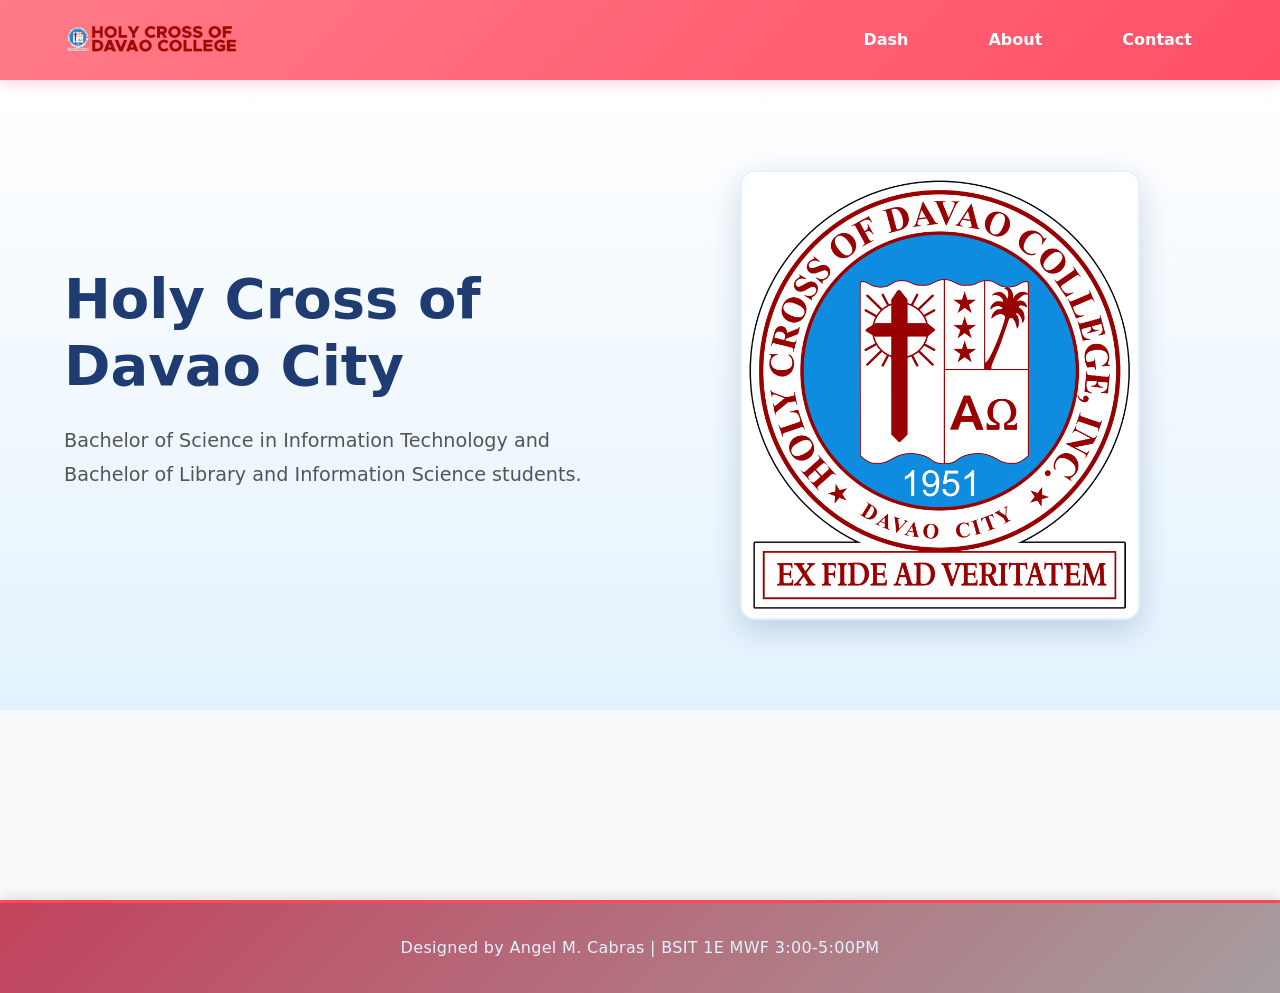
==== HCI_SEMI/index.html @ e6f505b8 "HCI_SEMIFINALS_ACTIVITY2" ====
﻿<!DOCTYPE html>
<html lang="en">
<head>
  <meta charset="UTF-8" />
  <meta name="viewport" content="width=device-width, initial-scale=1.0" />
  <title>MOCKup</title>
  <link rel="stylesheet" href="injil/style.css" />
</head>
<body>
  <div class="main-content">
    <nav>
      <div class="logo-container">
        <img src="./injil/hcdc.png" alt="HCDC Logo" class="logo" />
      </div>
      <button class="nav-toggle" aria-label="Open navigation" aria-expanded="false" aria-controls="nav-items">
        <span style="font-size:2rem;line-height:1;">&#x2261;</span>
      </button>
      <div class="nav-items" id="nav-items">
        <a href="/">Dash</a>
        <a href="/">About</a>
        <a href="/">Contact</a>
      </div>
    </nav>
    <section class="hero">
      <div class="hero-container">
        <div class="column-left">
          <h1><b>Holy Cross of Davao City</b></h1>
          <p>
            Bachelor of Science in Information Technology and Bachelor of Library and Information Science students.
          </p>
        </div>
        <div class="column-right">
          <img src="./injil/hcdc_logo.png" alt="illustration" class="hero-image" />
        </div>
      </div>
    </section>
  </div>
    <footer class="footer-designer">
      <p>Designed by Angel M. Cabras | BSIT 1E MWF 3:00-5:00PM</p>
    </footer>
</body>
<script src="injil/script.js"></script>
</html>
---- HCI_SEMI/injil/style.css ----
﻿* {
  box-sizing: border-box;
  margin: 0;
  padding: 0;
}
html {
  scroll-behavior: smooth;
}

body {
  font-family: system-ui, -apple-system, BlinkMacSystemFont, 'Segoe UI', sans-serif;
  line-height: 1.6;
  color: #333;
  background-color: #f8f9fa;
}

.main-content {
  flex: 1 0 auto;
  display: flex;
  flex-direction: column;
  min-height: 100vh;
}

nav {
  height: 80px;
  background: linear-gradient(135deg, #ff7b88 0%, #ff4f67 100%);
  display: flex;
  justify-content: space-between;
  align-items: center;
  padding: 0 5vw;
  box-shadow: 0 4px 12px rgba(255, 90, 120, 0.25);
  transition: padding 0.4s, height 0.4s;
  position: sticky;
  top: 0;
  z-index: 10;
}

.logo-container {
  padding-left: 0;
  padding-right: 48px;
  transition: padding 0.4s;
}

.logo {
  max-width: 100%;
  height: 70px;
  width: auto;
  object-fit: contain;
  display: block;
  transition: width 0.4s, height 0.4s;
}

.nav-toggle {
  display: none;
  flex-direction: column;
  justify-content: center;
  align-items: center;
  width: 40px;
  height: 40px;
  background: #d53745 !important;
  border: 2px solid #ffffff;
  cursor: pointer;
  z-index: 2000;
  transition: opacity 0.3s, background 0.2s;
  outline: none;
  border-radius: 8px;
}

.nav-toggle span {
  color: #ffffff !important;
  font-size: 2rem;
  line-height: 1;
  display: block;
  text-align: center;
  pointer-events: none;
}

.nav-toggle:hover {
  background: #ff4757;
  color: white;
}

.nav-items {
  padding-right: 0;
  transition: padding 0.4s, opacity 0.3s;
  display: flex;
  gap: 2rem;
  align-items: center;
  color: #ffffff;
}

.nav-items a {
  text-decoration: none;
  color: #ffffff;
  font-size: 1rem;
  padding: 0.75rem 1.5rem;
  font-weight: 600;
  transition: all 0.3s ease;
  position: relative;
  border-radius: 5px;
}

.nav-items a::after {
  content: '';
  position: absolute;
  bottom: 0;
  left: 50%;
  width: 0;
  height: 2px;
  background-color: #ff4757;
  transform: translateX(-50%);
  transition: width 0.3s ease;
}

.nav-items a:hover::after {
  width: 100%;
}

.nav-items a:hover {
  background-color: rgba(255, 255, 255, 0.18);
  color: #ffffff;
}

.hero {
  background: linear-gradient(180deg, #ffffff 0%, #e3f2fd 100%);
}

.hero-container {
  display: grid;
  grid-template-columns: 1fr 1fr;
  min-height: 70vh;
  padding: 2rem 5vw;
  gap: 3rem;
  transition: padding 0.4s, gap 0.4s, grid-template-columns 0.4s;
  align-items: center;
}

.column-left {
  display: flex;
  flex-direction: column;
  justify-content: center;
  align-items: flex-start;
  color: #333;
}

.column-left h1 {
  margin-bottom: 1.5rem;
  font-size: clamp(2.2rem, 5vw, 3.5rem);
  color: #1e3c72;
  font-weight: 700;
  line-height: 1.2;
}

.column-left p {
  margin-bottom: 2rem;
  font-size: clamp(1rem, 2vw, 1.2rem);
  line-height: 1.8;
  color: #555;
}

.column-right {
  display: flex;
  justify-content: center;
  align-items: center;
  padding: 2rem;
  transition: padding 0.4s;
}

.hero-image {
  width: 100%;
  max-width: 400px;
  height: auto;
  max-height: 500px;
  object-fit: contain;
  border-radius: 15px;
  box-shadow: 0 10px 30px rgba(30, 60, 114, 0.2);
  background: white;
  border: 2px solid #e3f2fd;
  display: block;
  margin: 0 auto;
  transition: all 0.3s ease;
}

.hero-image:hover {
  transform: translateY(-10px);
  box-shadow: 0 15px 40px rgba(30, 60, 114, 0.25);
}


button {
  padding: 0.75rem 2.5rem;
  font-size: 1rem;
  border: none;
  color: white;
  background: linear-gradient(135deg, #ff4757 0%, #ee5a6f 100%);
  cursor: pointer;
  border-radius: 50px;
  margin-right: 1rem;
  margin-bottom: 0.5rem;
  font-weight: 600;
  transition: all 0.3s ease;
  box-shadow: 0 4px 15px rgba(255, 71, 87, 0.3);
}

button:hover {
  background: linear-gradient(135deg, #ee5a6f 0%, #ff4757 100%);
  box-shadow: 0 6px 20px rgba(255, 71, 87, 0.4);
  transform: translateY(-3px);
}

button:active {
  transform: translateY(-1px);
  box-shadow: 0 3px 10px rgba(255, 71, 87, 0.3);
}

button:focus {
  outline: 3px solid #2a5298;
  outline-offset: 2px;
}

.footer-designer {
  width: 100%;
  background: linear-gradient(135deg, #c2425d 0%, #a59e9e 100%);
  color: #e3f2fd;
  text-align: center;
  padding: 2rem;
  font-size: 1rem;
  letter-spacing: 0.02em;
  box-shadow: 0 -4px 12px rgba(0, 0, 0, 0.1);
  margin-top: auto;
  border-top: 3px solid #ff4757;
}

.footer-designer p {
  color: #e3f2fd;
}

@media screen and (max-width: 768px) {
  nav {
    padding: 0 2vw;
  }

  .logo {
    width: auto;
    height: 48px;
  }

  .nav-items {
    gap: 1rem;
  }

  .nav-items a {
    padding: 0.6rem 1rem;
    font-size: 0.95rem;
  }

  .hero-container {
    grid-template-columns: 1fr 1fr;
    min-height: 60vh;
    padding: 1.5rem 2vw;
    gap: 1.5rem;
  }

  .column-left h1 {
    font-size: 2rem;
  }

  .column-left p {
    font-size: 0.95rem;
  }
}

@media screen and (max-width: 600px) {
  nav {
    height: 70px;
    padding: 0 1vw;
  }

  .nav-toggle {
    display: flex;
  }

  .nav-items {
    position: absolute;
    top: 70px;
    left: 0;
    right: 0;
    background: rgb(181, 26, 26);
    flex-direction: column;
    gap: 0;
    padding: 1rem 0;
    width: 100%;
    max-height: 0;
    overflow: hidden;
    transition: max-height 0.4s ease;
    border-bottom: 2px solid #ff4757;
  }

  .nav-items.open {
    max-height: 400px;
  }

  .nav-items a {
    color: #ffffff !important;
    padding: 1rem 2rem;
    border-radius: 0;
    display: block;
    width: 100%;
    text-align: center;
    border-bottom: 1px solid rgba(255, 255, 255, 0.2);
    font-size: 1rem;
  }

  .nav-items a:hover {
    background-color: rgba(255, 255, 255, 0.25);
    color: #000000 !important;
  }

  .nav-items a::after {
    display: none;
  }

  .hero-container {
    grid-template-columns: 1fr;
    min-height: auto;
    padding: 1.5rem 1.5vw;
    gap: 1rem;
  }

  .column-left h1 {
    font-size: 1.8rem;
    margin-bottom: 1rem;
  }

  .column-left p {
    font-size: 0.95rem;
    margin-bottom: 1.5rem;
  }

  .column-right {
    padding: 1rem 0;
    margin-top: 1rem;
  }

  .hero-image {
    max-width: 300px;
  }

  button {
    padding: 0.7rem 2rem;
    font-size: 0.95rem;
    margin-right: 0.5rem;
  }

  .footer-designer {
    padding: 1.5rem 1rem;
    font-size: 0.9rem;
  }
}

@media screen and (max-width: 400px) {
  .column-left h1 {
    font-size: 1.5rem;
  }

  .column-left p {
    font-size: 0.9rem;
  }

  button {
    padding: 0.6rem 1.5rem;
    font-size: 0.9rem;
  }

  .hero-image {
    max-width: 250px;
  }

  .footer-designer {
    font-size: 0.8rem;
  }
}

@keyframes fadeInLeft {
  from {
    opacity: 0;
    transform: translateX(-50px);
  }
  to {
    opacity: 1;
    transform: translateX(0);
  }
}

@keyframes fadeInRight {
  from {
    opacity: 0;
    transform: translateX(50px);
  }
  to {
    opacity: 1;
    transform: translateX(0);
  }
}

@keyframes navPop {
  from {
    opacity: 0;
    transform: translateY(-16px);
  }
  to {
    opacity: 1;
    transform: translateY(0);
  }
}


@media (prefers-reduced-motion: reduce) {
  * {
    animation-duration: 0.01ms !important;
    animation-iteration-count: 1 !important;
    transition-duration: 0.01ms !important;
  }
}

a:focus,
button:focus {
  outline: 3px solid #2a5298;
  outline-offset: 2px;
}
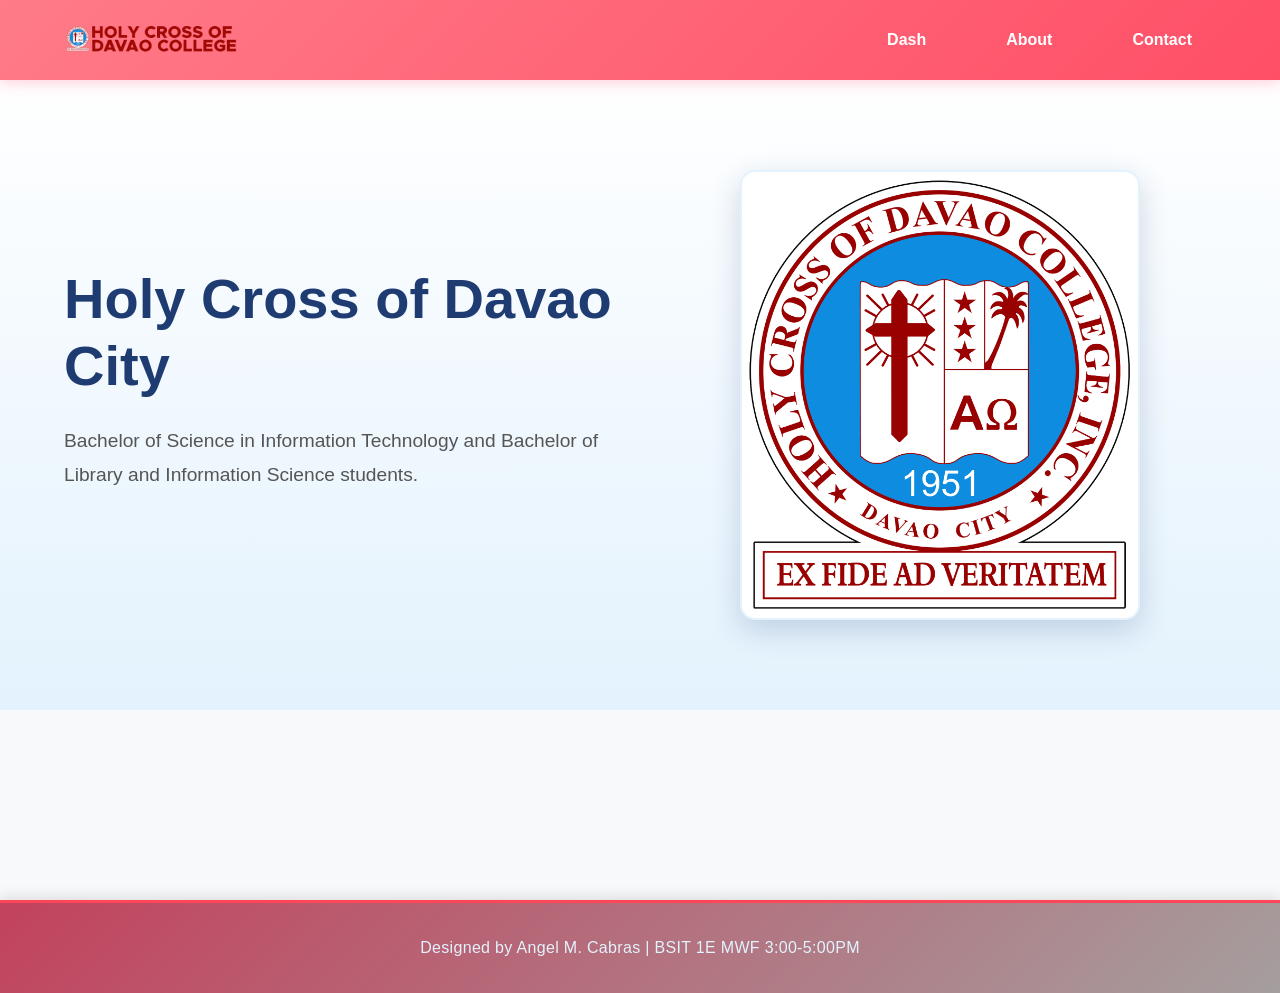
==== commit 6585363c: "HCI_SEMIFINALACT" ====
--- a/HCI_SEMI/index.html
+++ b/HCI_SEMI/index.html
@@ -4,13 +4,13 @@
   <meta charset="UTF-8" />
   <meta name="viewport" content="width=device-width, initial-scale=1.0" />
   <title>MOCKup</title>
-  <link rel="stylesheet" href="injil/style.css" />
+  <link rel="stylesheet" href="style.css" />
 </head>
 <body>
   <div class="main-content">
     <nav>
       <div class="logo-container">
-        <img src="./injil/hcdc.png" alt="HCDC Logo" class="logo" />
+        <img src="./hcdc.png" alt="HCDC Logo" class="logo" />
       </div>
       <button class="nav-toggle" aria-label="Open navigation" aria-expanded="false" aria-controls="nav-items">
         <span style="font-size:2rem;line-height:1;">&#x2261;</span>
@@ -30,7 +30,7 @@
           </p>
         </div>
         <div class="column-right">
-          <img src="./injil/hcdc_logo.png" alt="illustration" class="hero-image" />
+          <img src="./hcdc_logo.png" alt="illustration" class="hero-image" />
         </div>
       </div>
     </section>
--- a/HCI_SEMI/style.css
+++ b/HCI_SEMI/style.css
@@ -0,0 +1,686 @@
+@import url('https://fonts.googleapis.com/css2?family=Poppins:wght@300;400;600;700&family=Open+Sans:wght@400;600&display=swap');
+
+* {
+  box-sizing: border-box;
+  margin: 0;
+  padding: 0;
+}
+
+html {
+  scroll-behavior: smooth;
+}
+
+body {
+  font-family: 'Open Sans', sans-serif;
+  line-height: 1.6;
+  color: #333;
+  background-color: #f8f9fa;
+}
+
+.main-content {
+  flex: 1 0 auto;
+  display: flex;
+  flex-direction: column;
+  min-height: 100vh;
+}
+
+nav {
+  --nav-height: 80px;
+  height: var(--nav-height);
+  background: linear-gradient(135deg, #ff7b88 0%, #ff4f67 100%);
+  display: flex;
+  justify-content: space-between;
+  align-items: center;
+  padding: 0 5vw;
+  box-shadow: 0 4px 12px rgba(255, 90, 120, 0.25);
+  transition: padding 0.4s, height 0.4s;
+  position: sticky;
+  top: 0;
+  z-index: 10;
+}
+
+.logo-container {
+  padding-left: 0;
+  padding-right: 48px;
+  transition: padding 0.4s;
+}
+
+.logo {
+  max-width: 100%;
+  height: 70px;
+  width: auto;
+  object-fit: contain;
+  display: block;
+  transition: width 0.4s, height 0.4s;
+}
+
+.nav-toggle {
+  display: none;
+  flex-direction: column;
+  justify-content: center;
+  align-items: center;
+  width: 40px;
+  height: 40px;
+  background: #d53745 !important;
+  border: 2px solid #ffffff;
+  cursor: pointer;
+  z-index: 2000;
+  transition: opacity 0.3s, background 0.2s;
+  outline: none;
+  border-radius: 8px;
+}
+
+.nav-toggle span {
+  color: #ffffff !important;
+  font-size: 2rem;
+  line-height: 1;
+  display: block;
+  text-align: center;
+  pointer-events: none;
+}
+
+.nav-toggle:hover {
+  background: #ff4757;
+  color: white;
+}
+
+.nav-items {
+  padding-right: 0;
+  transition: padding 0.4s, opacity 0.3s;
+  display: flex;
+  gap: 2rem;
+  align-items: center;
+  color: #ffffff;
+}
+
+.nav-items a {
+  text-decoration: none;
+  color: #ffffff;
+  font-size: 1rem;
+  padding: 0.75rem 1.5rem;
+  font-family: 'Poppins', sans-serif;
+  font-weight: 600;
+  transition: all 0.3s ease;
+  position: relative;
+  border-radius: 5px;
+}
+
+.nav-items a::after {
+  content: '';
+  position: absolute;
+  bottom: 0;
+  left: 50%;
+  width: 0;
+  height: 2px;
+  background-color: #ff4757;
+  transform: translateX(-50%);
+  transition: width 0.3s ease;
+}
+
+.nav-items a:hover::after {
+  width: 100%;
+}
+
+.nav-items a:hover {
+  background-color: rgba(255, 71, 87, 0.15);
+}
+
+.hero {
+  background: linear-gradient(180deg, #ffffff 0%, #e3f2fd 100%);
+}
+
+.hero-container {
+  display: grid;
+  grid-template-columns: 1fr 1fr;
+  min-height: 70vh;
+  padding: 2rem 5vw;
+  gap: 3rem;
+  transition: padding 0.4s, gap 0.4s, grid-template-columns 0.4s;
+  align-items: center;
+}
+
+.column-left {
+  display: flex;
+  flex-direction: column;
+  justify-content: center;
+  align-items: flex-start;
+  color: #333;
+}
+
+.column-left h1 {
+  margin-bottom: 1.5rem;
+  font-size: clamp(2.2rem, 5vw, 3.5rem);
+  font-family: 'Poppins', sans-serif;
+  color: #1e3c72;
+  font-weight: 700;
+  line-height: 1.2;
+}
+
+.column-left p {
+  margin-bottom: 2rem;
+  font-size: clamp(1rem, 2vw, 1.2rem);
+  line-height: 1.8;
+  color: #555;
+}
+
+.column-right {
+  display: flex;
+  justify-content: center;
+  align-items: center;
+  padding: 2rem;
+  transition: padding 0.4s;
+}
+
+.hero-image {
+  width: 100%;
+  max-width: 400px;
+  height: auto;
+  max-height: 500px;
+  object-fit: contain;
+  border-radius: 15px;
+  box-shadow: 0 10px 30px rgba(30, 60, 114, 0.2);
+  background: white;
+  border: 2px solid #e3f2fd;
+  display: block;
+  margin: 0 auto;
+  transition: all 0.3s ease;
+}
+
+.hero-image:hover {
+  transform: translateY(-10px);
+  box-shadow: 0 15px 40px rgba(30, 60, 114, 0.25);
+}
+
+
+button {
+  padding: 0.75rem 2.5rem;
+  font-size: 1rem;
+  border: none;
+  color: white;
+  background: linear-gradient(135deg, #ff4757 0%, #ee5a6f 100%);
+  cursor: pointer;
+  border-radius: 50px;
+  margin-right: 1rem;
+  margin-bottom: 0.5rem;
+  font-weight: 600;
+  transition: all 0.3s ease;
+  box-shadow: 0 4px 15px rgba(255, 71, 87, 0.3);
+}
+
+button:hover {
+  background: linear-gradient(135deg, #ee5a6f 0%, #ff4757 100%);
+  box-shadow: 0 6px 20px rgba(255, 71, 87, 0.4);
+  transform: translateY(-3px);
+}
+
+button:active {
+  transform: translateY(-1px);
+  box-shadow: 0 3px 10px rgba(255, 71, 87, 0.3);
+}
+
+button:focus {
+  outline: 3px solid #2a5298;
+  outline-offset: 2px;
+}
+
+.footer-designer {
+  width: 100%;
+  background: linear-gradient(135deg, #c2425d 0%, #a59e9e 100%);
+  color: #e3f2fd;
+  text-align: center;
+  padding: 2rem;
+  font-size: 1rem;
+  letter-spacing: 0.02em;
+  box-shadow: 0 -4px 12px rgba(0, 0, 0, 0.1);
+  margin-top: auto;
+  border-top: 3px solid #ff4757;
+}
+
+.footer-designer p {
+  color: #e3f2fd;
+}
+
+@media screen and (max-width: 768px) {
+  nav {
+    padding: 0 2vw;
+  }
+
+  .logo {
+    width: auto;
+    height: 48px;
+  }
+
+  .nav-toggle {
+    display: flex;
+  }
+
+  .nav-items {
+    position: absolute;
+    top: var(--nav-height);
+    left: 0;
+    right: 0;
+    background: rgb(181, 26, 26);
+    flex-direction: column;
+    gap: 0;
+    padding: 1rem 0;
+    width: 100%;
+    max-height: 0;
+    overflow: hidden;
+    transition: max-height 0.4s ease;
+    border-bottom: 2px solid #ff4757;
+    display: none;
+  }
+
+  .nav-items.open {
+    display: flex;
+    max-height: 400px;
+  }
+
+  .nav-items a {
+    color: #ffffff !important;
+    padding: 1rem 2rem;
+    border-radius: 0;
+    display: block;
+    width: 100%;
+    text-align: center;
+    border-bottom: 1px solid rgba(255, 255, 255, 0.2);
+    font-size: 1rem;
+  }
+
+  .nav-items a:hover {
+    background-color: rgba(255, 255, 255, 0.2);
+    color: #ffffff !important;
+  }
+
+  .nav-items a::after {
+    display: none;
+  }
+
+  .hero-container {
+    grid-template-columns: 1fr 1fr;
+    min-height: 60vh;
+    padding: 1.5rem 2vw;
+    gap: 1.5rem;
+  }
+
+  .column-left h1 {
+    font-size: 2rem;
+  }
+
+  .column-left p {
+    font-size: 0.95rem;
+  }
+}
+
+@media screen and (max-width: 600px) {
+  nav {
+    --nav-height: 70px;
+    height: var(--nav-height);
+    padding: 0 1vw;
+  }
+
+  .nav-items {
+    top: var(--nav-height);
+  }
+
+  .hero-container {
+    grid-template-columns: 1fr;
+    min-height: auto;
+    padding: 1.5rem 1.5vw;
+    gap: 1rem;
+  }
+
+  .column-left h1 {
+    font-size: 1.8rem;
+    margin-bottom: 1rem;
+  }
+
+  .column-left p {
+    font-size: 0.95rem;
+    margin-bottom: 1.5rem;
+  }
+
+  .column-right {
+    padding: 1rem 0;
+    margin-top: 1rem;
+  }
+
+  .hero-image {
+    max-width: 300px;
+  }
+
+  button {
+    padding: 0.7rem 2rem;
+    font-size: 0.95rem;
+    margin-right: 0.5rem;
+  }
+
+  .footer-designer {
+    padding: 1.5rem 1rem;
+    font-size: 0.9rem;
+  }
+}
+
+@media screen and (max-width: 400px) {
+  .column-left h1 {
+    font-size: 1.5rem;
+  }
+
+  .column-left p {
+    font-size: 0.9rem;
+  }
+
+  button {
+    padding: 0.6rem 1.5rem;
+    font-size: 0.9rem;
+  }
+
+  .hero-image {
+    max-width: 250px;
+  }
+
+  .footer-designer {
+    font-size: 0.8rem;
+  }
+}
+
+@keyframes fadeInLeft {
+  from {
+    opacity: 0;
+    transform: translateX(-50px);
+  }
+  to {
+    opacity: 1;
+    transform: translateX(0);
+  }
+}
+
+@keyframes fadeInRight {
+  from {
+    opacity: 0;
+    transform: translateX(50px);
+  }
+  to {
+    opacity: 1;
+    transform: translateX(0);
+  }
+}
+
+@keyframes navPop {
+  from {
+    opacity: 0;
+    transform: translateY(-16px);
+  }
+  to {
+    opacity: 1;
+    transform: translateY(0);
+  }
+}
+
+
+@media (prefers-reduced-motion: reduce) {
+  * {
+    animation-duration: 0.01ms !important;
+    animation-iteration-count: 1 !important;
+    transition-duration: 0.01ms !important;
+  }
+}
+
+a:focus,
+button:focus {
+  outline: 3px solid #2a5298;
+  outline-offset: 2px;
+}
+  margin: 0 auto;
+  transition: all 0.3s ease;
+}
+
+.hero-image:hover {
+  transform: translateY(-10px);
+  box-shadow: 0 15px 40px rgba(30, 60, 114, 0.25);
+}
+
+
+button {
+  padding: 0.75rem 2.5rem;
+  font-size: 1rem;
+  border: none;
+  color: white;
+  background: linear-gradient(135deg, #ff4757 0%, #ee5a6f 100%);
+  cursor: pointer;
+  border-radius: 50px;
+  margin-right: 1rem;
+  margin-bottom: 0.5rem;
+  font-family: 'Poppins', sans-serif;
+  font-weight: 600;
+  transition: all 0.3s ease;
+  box-shadow: 0 4px 15px rgba(255, 71, 87, 0.3);
+}
+
+button:hover {
+  background: linear-gradient(135deg, #ee5a6f 0%, #ff4757 100%);
+  box-shadow: 0 6px 20px rgba(255, 71, 87, 0.4);
+  transform: translateY(-3px);
+}
+
+button:active {
+  transform: translateY(-1px);
+  box-shadow: 0 3px 10px rgba(255, 71, 87, 0.3);
+}
+
+button:focus {
+  outline: 3px solid #2a5298;
+  outline-offset: 2px;
+}
+
+.footer-designer {
+  width: 100%;
+  background: linear-gradient(135deg, #c2425d 0%, #a59e9e 100%);
+  color: #e3f2fd;
+  text-align: center;
+  padding: 2rem;
+  font-size: 1rem;
+  font-family: 'Open Sans', sans-serif;
+  letter-spacing: 0.02em;
+  box-shadow: 0 -4px 12px rgba(0, 0, 0, 0.1);
+  margin-top: auto;
+  border-top: 3px solid #ff4757;
+}
+
+.footer-designer p {
+  color: #e3f2fd;
+}
+
+@media screen and (max-width: 768px) {
+  nav {
+    padding: 0 2vw;
+  }
+
+  .logo {
+    width: auto;
+    height: 48px;
+  }
+
+  .nav-items {
+    gap: 1rem;
+  }
+
+  .nav-items a {
+    padding: 0.6rem 1rem;
+    font-size: 0.95rem;
+  }
+
+  .hero-container {
+    grid-template-columns: 1fr 1fr;
+    min-height: 60vh;
+    padding: 1.5rem 2vw;
+    gap: 1.5rem;
+  }
+
+  .column-left h1 {
+    font-size: 2rem;
+  }
+
+  .column-left p {
+    font-size: 0.95rem;
+  }
+}
+
+@media screen and (max-width: 600px) {
+  nav {
+    height: 70px;
+    padding: 0 1vw;
+  }
+
+  .nav-toggle {
+    display: flex;
+  }
+
+  .nav-items {
+    position: absolute;
+    top: 70px;
+    left: 0;
+    right: 0;
+    background: rgb(181, 26, 26);
+    flex-direction: column;
+    gap: 0;
+    padding: 1rem 0;
+    width: 100%;
+    max-height: 0;
+    overflow: hidden;
+    transition: max-height 0.4s ease;
+    border-bottom: 2px solid #ff4757;
+  }
+
+  .nav-items.open {
+    max-height: 400px;
+  }
+
+  .nav-items a {
+    color: #ffffff !important;
+    padding: 1rem 2rem;
+    border-radius: 0;
+    display: block;
+    width: 100%;
+    text-align: center;
+    border-bottom: 1px solid rgba(255, 255, 255, 0.2);
+    font-size: 1rem;
+  }
+
+  .nav-items a:hover {
+    background-color: rgba(255, 255, 255, 0.25);
+    color: #000000 !important;
+  }
+
+  .nav-items a::after {
+    display: none;
+  }
+
+  .hero-container {
+    grid-template-columns: 1fr;
+    min-height: auto;
+    padding: 1.5rem 1.5vw;
+    gap: 1rem;
+  }
+
+  .column-left h1 {
+    font-size: 1.8rem;
+    margin-bottom: 1rem;
+  }
+
+  .column-left p {
+    font-size: 0.95rem;
+    margin-bottom: 1.5rem;
+  }
+
+  .column-right {
+    padding: 1rem 0;
+    margin-top: 1rem;
+  }
+
+  .hero-image {
+    max-width: 300px;
+  }
+
+  button {
+    padding: 0.7rem 2rem;
+    font-size: 0.95rem;
+    margin-right: 0.5rem;
+  }
+
+  .footer-designer {
+    padding: 1.5rem 1rem;
+    font-size: 0.9rem;
+  }
+}
+
+@media screen and (max-width: 400px) {
+  .column-left h1 {
+    font-size: 1.5rem;
+  }
+
+  .column-left p {
+    font-size: 0.9rem;
+  }
+
+  button {
+    padding: 0.6rem 1.5rem;
+    font-size: 0.9rem;
+  }
+
+  .hero-image {
+    max-width: 250px;
+  }
+
+  .footer-designer {
+    font-size: 0.8rem;
+  }
+}
+
+@keyframes fadeInLeft {
+  from {
+    opacity: 0;
+    transform: translateX(-50px);
+  }
+  to {
+    opacity: 1;
+    transform: translateX(0);
+  }
+}
+
+@keyframes fadeInRight {
+  from {
+    opacity: 0;
+    transform: translateX(50px);
+  }
+  to {
+    opacity: 1;
+    transform: translateX(0);
+  }
+}
+
+@keyframes navPop {
+  from {
+    opacity: 0;
+    transform: translateY(-16px);
+  }
+  to {
+    opacity: 1;
+    transform: translateY(0);
+  }
+}
+
+
+@media (prefers-reduced-motion: reduce) {
+  * {
+    animation-duration: 0.01ms !important;
+    animation-iteration-count: 1 !important;
+    transition-duration: 0.01ms !important;
+  }
+}
+
+a:focus,
+button:focus {
+  outline: 3px solid #2a5298;
+  outline-offset: 2px;
+}
